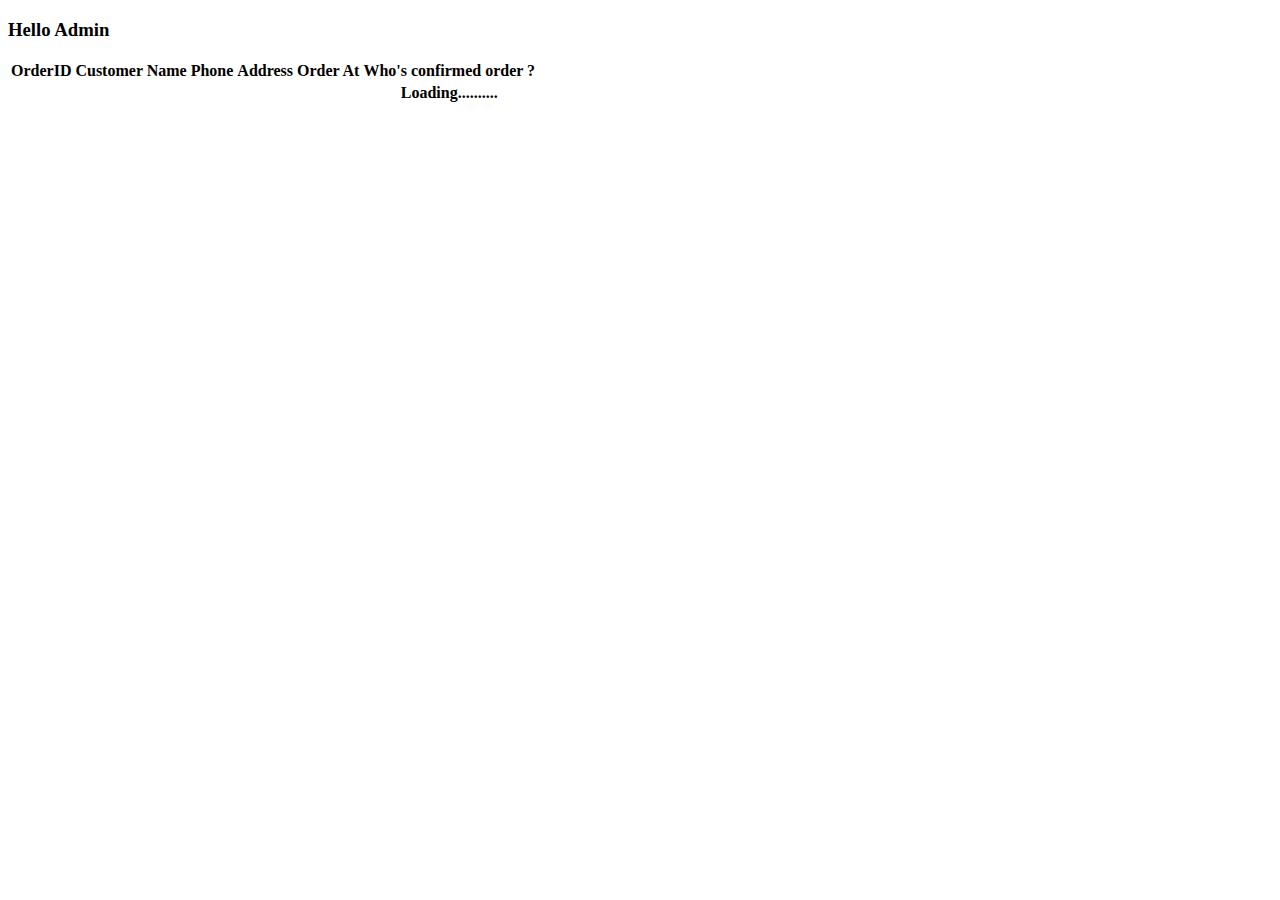
==== src/main/resources/templates/admin-home.html @ 0e867d78 "version1" ====
<!DOCTYPE html>
<html lang="en" xmlns="http://www.w3.org/1999/xhtml"
    xmlns:th="http://www.thymeleaf.org">
<head>
    <meta charset="UTF-8">
    <title>Title</title>
</head>
<body>
    <div class="container">
        <h3>Hello Admin</h3>
        <table class="table table-striped">
            <thead>
            <tr>
                <th scope="col">OrderID</th>
                <th scope="col">Customer Name</th>
                <th scope="col">Phone</th>
                <th scope="col">Address</th>
                <th scope="col">Order At</th>
                <th scope="col">Who's confirmed order ?</th>
            </tr>
            </thead>
            <tbody>
            <tr th:each="order : ${listOrder}">
                <th scope="row"><p th:text="${order.id}"></p></th>
                <th scope="row"><p th:text="${order.name}"></p></th>
                <th scope="row"><p th:text="${order.phone}"></p></th>
                <th scope="row"><p th:text="${order.address}"></p></th>
                <th scope="row"><p th:text="${order.orderAt}"></p></th>
                <th scope="row">Loading..........</th>
            </tr>
            </tbody>
        </table>
    </div>
</body>
</html>
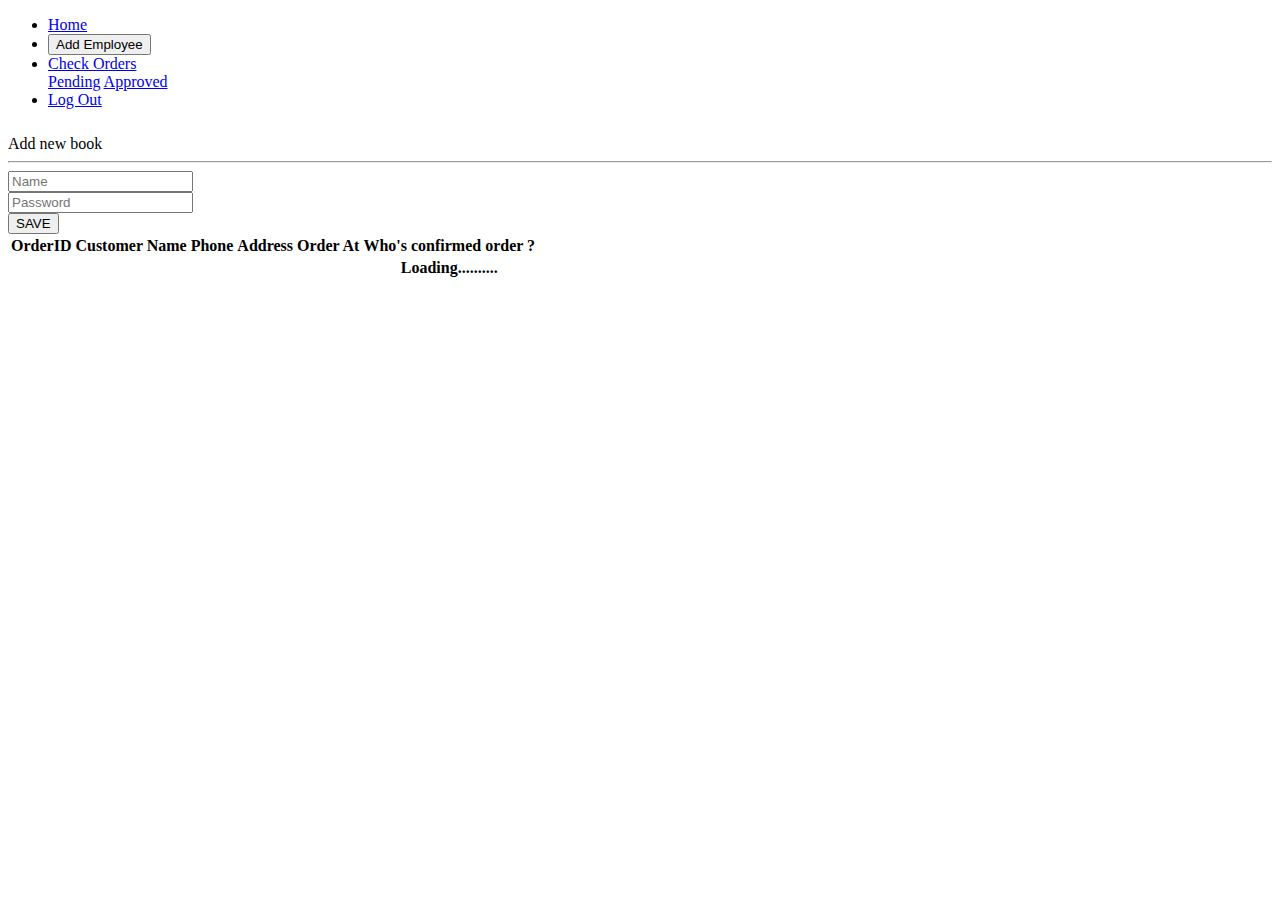
==== commit c1b35eb4: "version2" ====
--- a/src/main/resources/templates/admin-home.html
+++ b/src/main/resources/templates/admin-home.html
@@ -4,11 +4,72 @@
 <head>
     <meta charset="UTF-8">
     <title>Title</title>
+    <link rel="stylesheet" href="" th:href="@{/cssandjs/bootstrap.min.css}">
+    <link rel="stylesheet" href="" th:href="@{/cssandjs/style.css}">
+    <link rel="stylesheet" href="https://cdn.datatables.net/1.11.3/css/jquery.dataTables.min.css">
 </head>
 <body>
+
+<nav class="navbar navbar-expand-sm navbar-light bg-light mb-3">
     <div class="container">
-        <h3>Hello Admin</h3>
-        <table class="table table-striped">
+    <div class="collapse navbar-collapse" id="navbarTogglerDemo03">
+        <ul class="navbar-nav mr-auto mt-2 mt-lg-0">
+            <li class="nav-item">
+                <a class="nav-link" href="#">Home</a>
+            </li>
+            <li class="nav-item">
+                <a class="nav-link"><button class="btn-add">Add Employee</button></a>
+            </li>
+            <li class="nav-item dropdown dmenu">
+                <a class="nav-link dropdown-toggle" href="#" id="navbardrop" data-toggle="dropdown">
+                    Check Orders
+                </a>
+                <div class="dropdown-menu sm-menu">
+                    <a class="dropdown-item" href="#" th:href="@{/admin/pending/all}">Pending</a>
+                    <a class="dropdown-item" href="#" th:href="@{/admin/approved/all}">Approved</a>
+                </div>
+            </li>
+            <li class="nav-item">
+                <a class="nav-link" href="#" th:href="@{/logout}">Log Out</a>
+            </li>
+        </ul>
+        <div class="social-part">
+            <i class="fa fa-facebook" aria-hidden="true"></i>
+            <i class="fa fa-twitter" aria-hidden="true"></i>
+            <i class="fa fa-instagram" aria-hidden="true"></i>
+        </div>
+    </div>
+    </div>
+</nav>
+
+    <div class="container">
+        <aside class="side-bar">
+            <div class="container">
+                <p style="margin-top: 10px; display: inline-block;   margin-bottom: 0px;">Add new book</p>
+                <i class="fas fa-times btn-close"></i>
+                <hr>
+
+                <form action="#" method="post" th:object="${user}" th:action="@{/admin/save/user}">
+                    <div class="row">
+                        <div class="col">
+                            <div class="form-group">
+                                <input type="text" class="form-control"
+                                       placeholder="Name" required="required" th:field="*{username}">
+                            </div>
+                        </div>
+                        <div class="col">
+                            <div class="form-group">
+                                <input type="text" class="form-control"
+                                       placeholder="Password" required="required" th:field="*{password}">
+                            </div>
+                        </div>
+                    </div>
+                    <button class="btn btn-info btn-block mt-3" type="submit">SAVE</button>
+                </form>
+            </div>
+        </aside>
+
+        <table class="" id="orderTable">
             <thead>
             <tr>
                 <th scope="col">OrderID</th>
@@ -32,4 +93,30 @@
         </table>
     </div>
 </body>
+
+<script src="https://ajax.googleapis.com/ajax/libs/jquery/3.3.1/jquery.min.js"></script>
+<script src="https://cdnjs.cloudflare.com/ajax/libs/popper.js/1.14.3/umd/popper.min.js"></script>
+<script src="https://maxcdn.bootstrapcdn.com/bootstrap/4.1.3/js/bootstrap.min.js"></script>
+<script type="text/javascript">
+    $(document).ready(function () {
+        $('.navbar-light .dmenu').hover(function () {
+            $(this).find('.sm-menu').first().stop(true, true).slideDown(150);
+        }, function () {
+            $(this).find('.sm-menu').first().stop(true, true).slideUp(105)
+        });
+    });
+</script>
+<script th:src="@{/cssandjs/main.js}"></script>
+
+<script type="text/javascript" src="https://cdn.datatables.net/v/bs4/dt-1.10.25/datatables.min.js"></script>
+<script>
+    $(document).ready(function() {
+        $("#orderTable").DataTable({
+            'aoColumnDefs': [{
+                'bSortable': false,
+                'aTargets': [-1] /* 1st one, start by the right */
+            }]
+        });
+    })
+</script>
 </html>